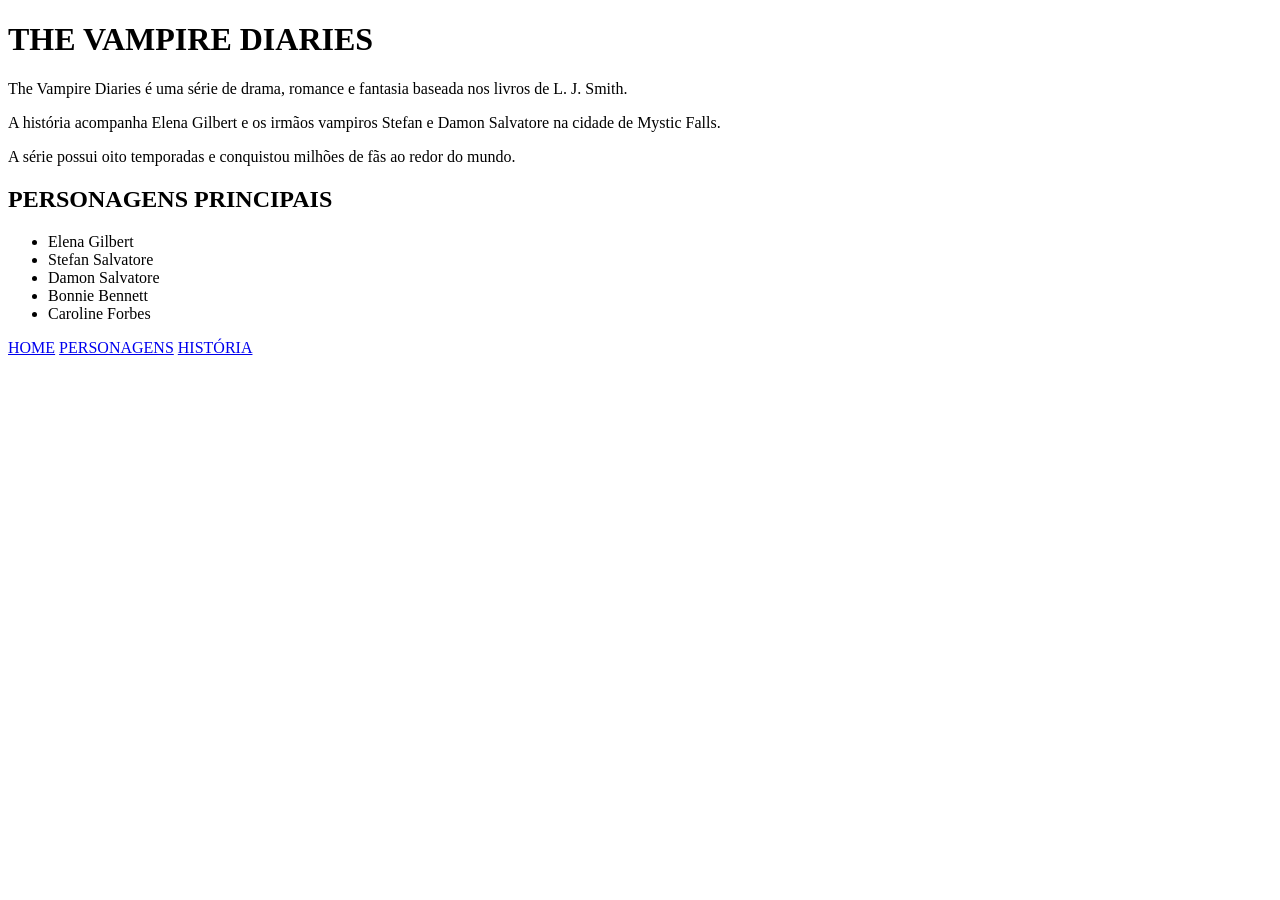
==== index.html @ aba8e845 "Create index.html" ====
<!DOCTYPE html>
<html lang="en">
<head>
    <meta charset="UTF-8">
    <meta name="viewport" content="width=device-width, initial-scale=1.0">
    <title>THE VAMPIRE DIARIES</title>
    <link rel="stylesheet" href="style.css">
</head>
<body>

<h1>THE VAMPIRE DIARIES</h1>

<p>
The Vampire Diaries é uma série de drama, romance e fantasia baseada nos livros de L. J. Smith.
</p>

<p class="pizza">
A história acompanha Elena Gilbert e os irmãos vampiros Stefan e Damon Salvatore na cidade de Mystic Falls.
</p>

<p>
A série possui oito temporadas e conquistou milhões de fãs ao redor do mundo.
</p>

<h2>PERSONAGENS PRINCIPAIS</h2>

<div class="lista">
<ul>
<li>Elena Gilbert</li>
<li>Stefan Salvatore</li>
<li>Damon Salvatore</li>
<li>Bonnie Bennett</li>
<li>Caroline Forbes</li>
</ul>
</div>

<footer>
    <a href="index.html">HOME</a>
    <a href="personagens.html">PERSONAGENS</a>
    <a href="historia.html">HISTÓRIA</a>
</footer>

</body>
</html>
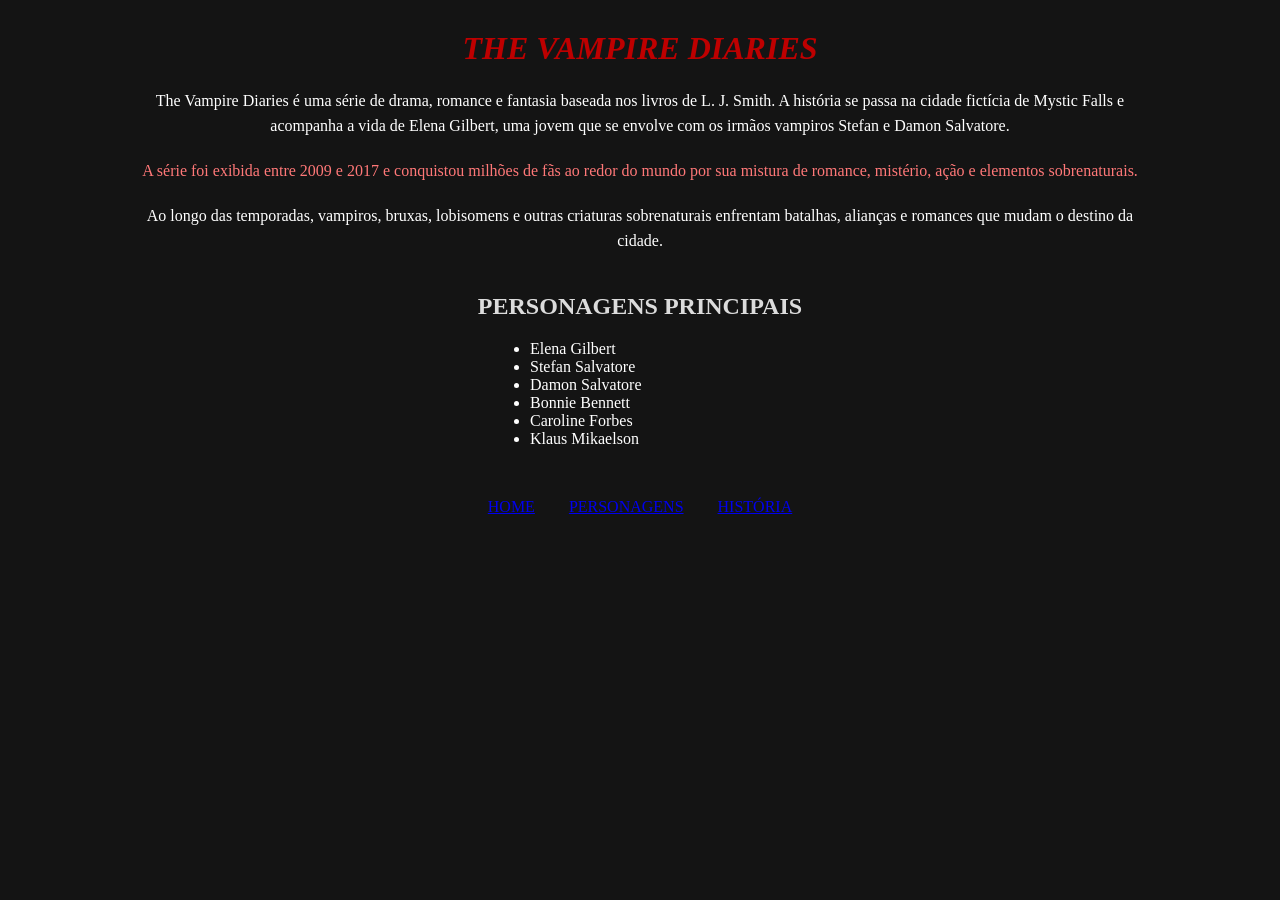
==== commit a99f1414: "Update index.html" ====
--- a/index.html
+++ b/index.html
@@ -11,15 +11,15 @@
 <h1>THE VAMPIRE DIARIES</h1>
 
 <p>
-The Vampire Diaries é uma série de drama, romance e fantasia baseada nos livros de L. J. Smith.
+The Vampire Diaries é uma série de drama, romance e fantasia baseada nos livros de L. J. Smith. A história se passa na cidade fictícia de Mystic Falls e acompanha a vida de Elena Gilbert, uma jovem que se envolve com os irmãos vampiros Stefan e Damon Salvatore.
 </p>
 
 <p class="pizza">
-A história acompanha Elena Gilbert e os irmãos vampiros Stefan e Damon Salvatore na cidade de Mystic Falls.
+A série foi exibida entre 2009 e 2017 e conquistou milhões de fãs ao redor do mundo por sua mistura de romance, mistério, ação e elementos sobrenaturais.
 </p>
 
 <p>
-A série possui oito temporadas e conquistou milhões de fãs ao redor do mundo.
+Ao longo das temporadas, vampiros, bruxas, lobisomens e outras criaturas sobrenaturais enfrentam batalhas, alianças e romances que mudam o destino da cidade.
 </p>
 
 <h2>PERSONAGENS PRINCIPAIS</h2>
@@ -31,6 +31,7 @@
 <li>Damon Salvatore</li>
 <li>Bonnie Bennett</li>
 <li>Caroline Forbes</li>
+<li>Klaus Mikaelson</li>
 </ul>
 </div>
 
--- a/style.css
+++ b/style.css
@@ -0,0 +1,42 @@
+body{
+ background-color: rgb(20,20,20);
+ text-align: center;
+ color: white;
+}
+
+h1{
+ color: rgb(190,0,0);
+ font-style: italic;
+ margin-top: 30px;
+}
+
+h2{
+ color: rgb(220,220,220);
+ margin-top: 40px;
+}
+
+p{
+ width: 80%;
+ margin: auto;
+ margin-top: 20px;
+ line-height: 25px;
+}
+
+.lista{
+ text-align: left;
+ width: 300px;
+ margin: auto;
+ margin-top: 20px;
+}
+
+.pizza{
+ color: rgb(255,120,120);
+}
+
+footer{
+ margin-top: 50px;
+}
+
+footer a{
+ margin: 15px;
+}
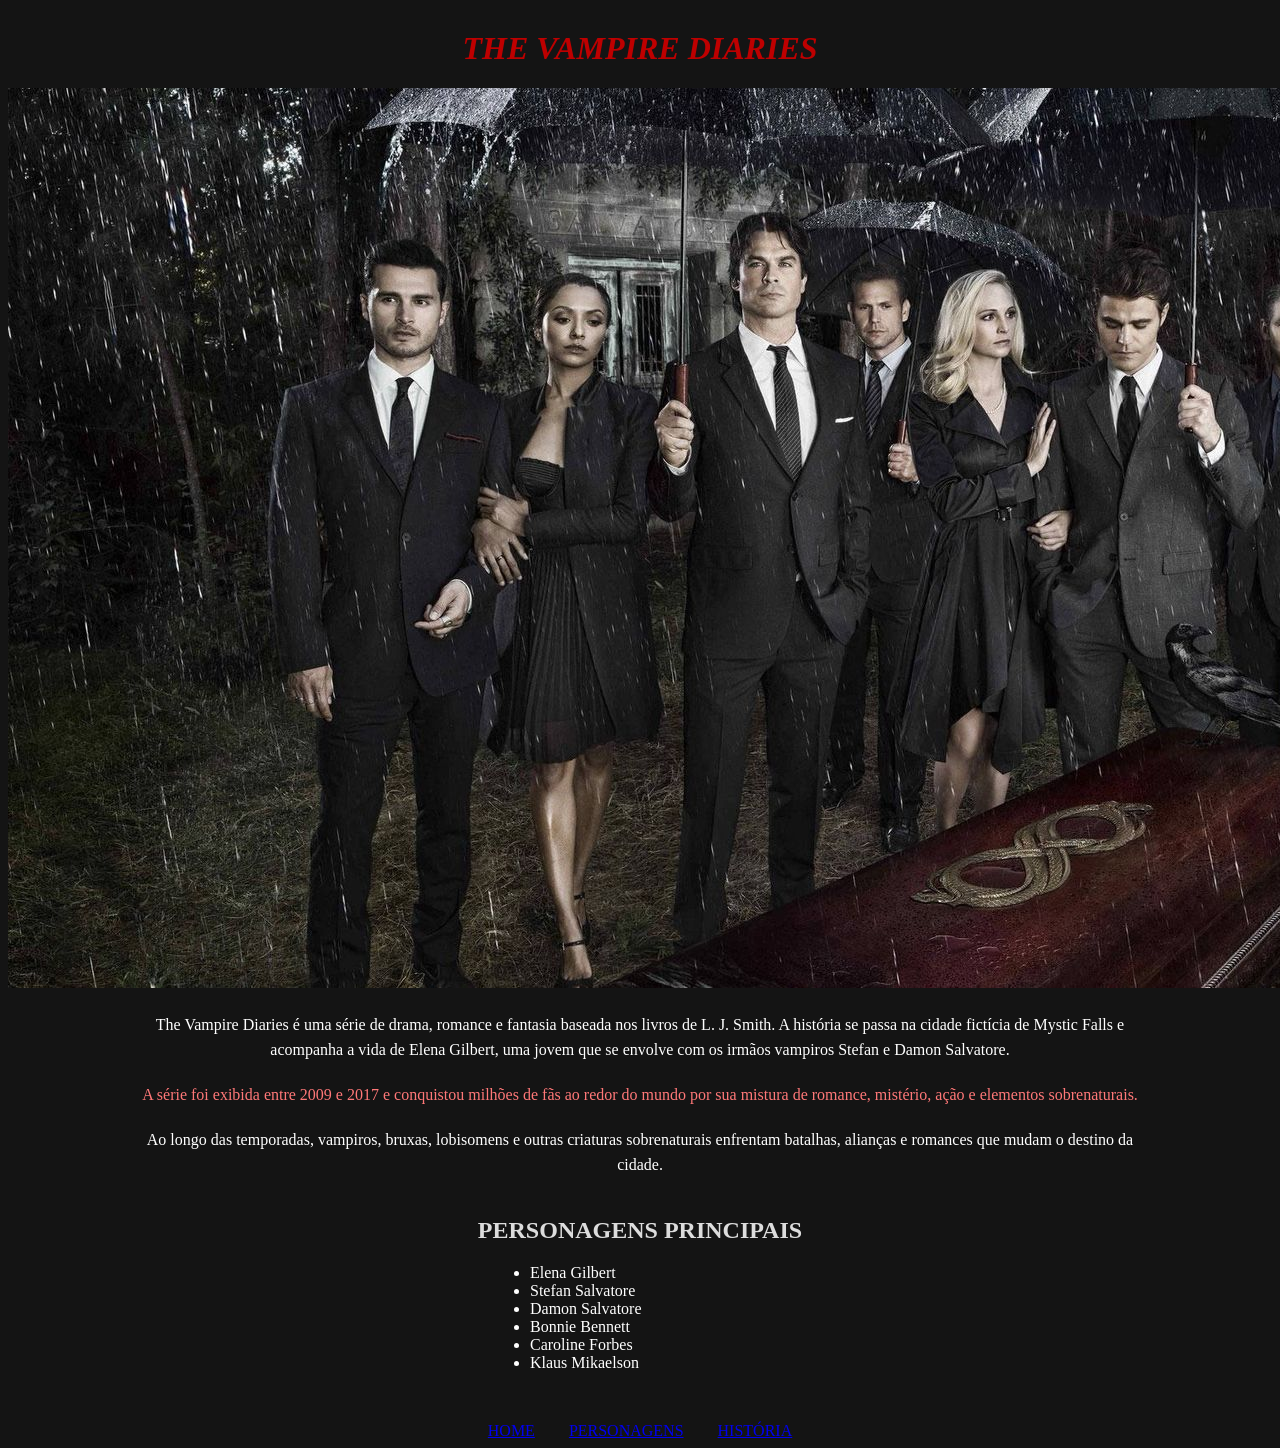
==== commit 599155c3: "Update index.html" ====
--- a/index.html
+++ b/index.html
@@ -9,7 +9,7 @@
 <body>
 
 <h1>THE VAMPIRE DIARIES</h1>
-
+<img class="imagem" src="capa.jpg">
 <p>
 The Vampire Diaries é uma série de drama, romance e fantasia baseada nos livros de L. J. Smith. A história se passa na cidade fictícia de Mystic Falls e acompanha a vida de Elena Gilbert, uma jovem que se envolve com os irmãos vampiros Stefan e Damon Salvatore.
 </p>
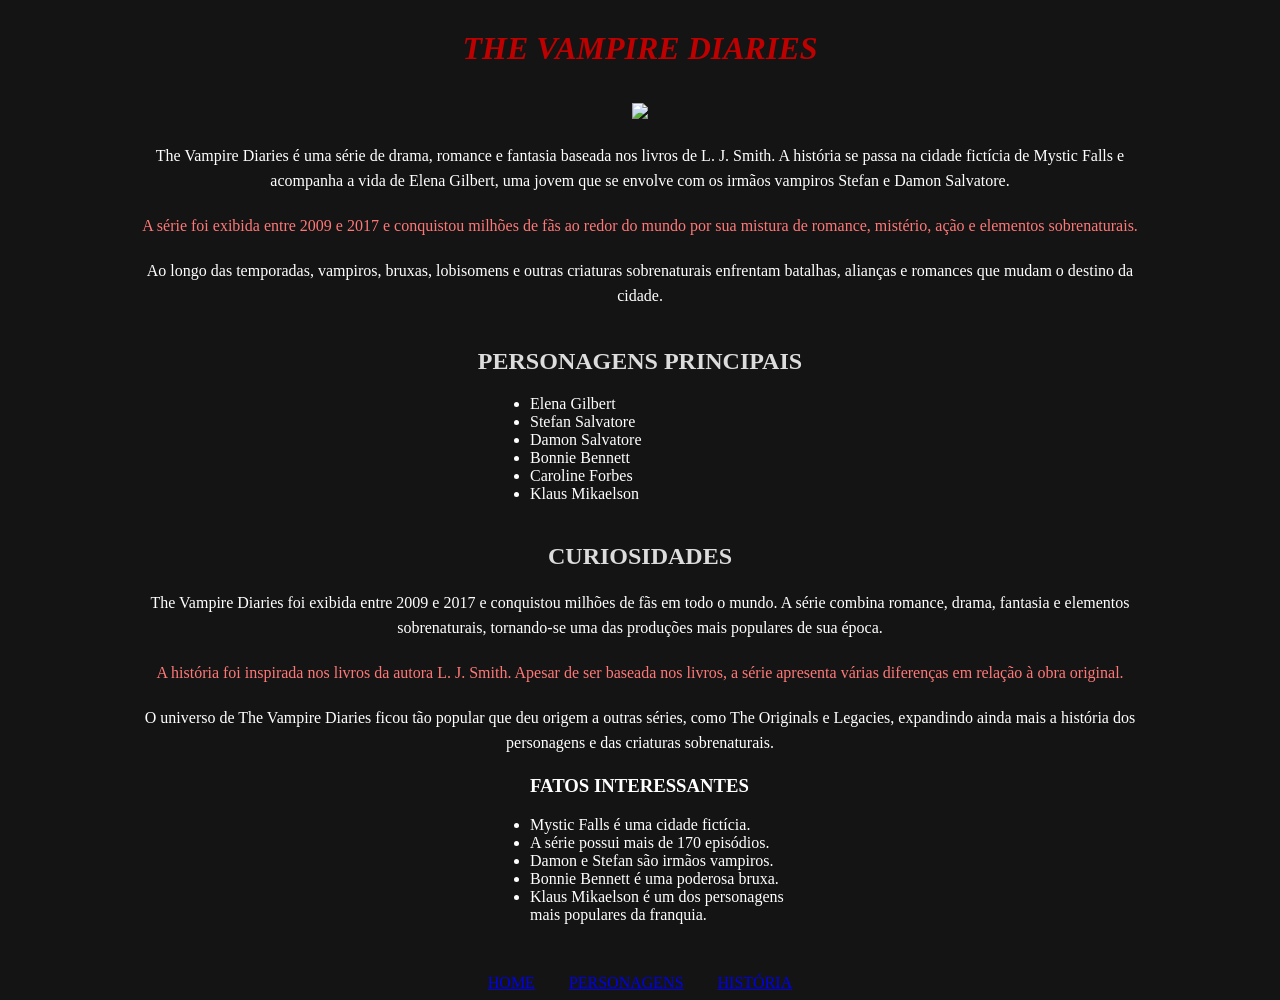
==== commit ed77bfd6: "Update index.html" ====
--- a/index.html
+++ b/index.html
@@ -9,7 +9,9 @@
 <body>
 
 <h1>THE VAMPIRE DIARIES</h1>
-<img class="imagem" src="capa.jpg">
+
+<img class="imagem" src="elenco.jpg">
+
 <p>
 The Vampire Diaries é uma série de drama, romance e fantasia baseada nos livros de L. J. Smith. A história se passa na cidade fictícia de Mystic Falls e acompanha a vida de Elena Gilbert, uma jovem que se envolve com os irmãos vampiros Stefan e Damon Salvatore.
 </p>
@@ -35,6 +37,33 @@
 </ul>
 </div>
 
+<h2>CURIOSIDADES</h2>
+
+<p>
+The Vampire Diaries foi exibida entre 2009 e 2017 e conquistou milhões de fãs em todo o mundo. A série combina romance, drama, fantasia e elementos sobrenaturais, tornando-se uma das produções mais populares de sua época.
+</p>
+
+<p class="pizza">
+A história foi inspirada nos livros da autora L. J. Smith. Apesar de ser baseada nos livros, a série apresenta várias diferenças em relação à obra original.
+</p>
+
+<p>
+O universo de The Vampire Diaries ficou tão popular que deu origem a outras séries, como The Originals e Legacies, expandindo ainda mais a história dos personagens e das criaturas sobrenaturais.
+</p>
+
+<div class="lista">
+<ul>
+<h3>FATOS INTERESSANTES</h3>
+
+<li>Mystic Falls é uma cidade fictícia.</li>
+<li>A série possui mais de 170 episódios.</li>
+<li>Damon e Stefan são irmãos vampiros.</li>
+<li>Bonnie Bennett é uma poderosa bruxa.</li>
+<li>Klaus Mikaelson é um dos personagens mais populares da franquia.</li>
+
+</ul>
+</div>
+
 <footer>
     <a href="index.html">HOME</a>
     <a href="personagens.html">PERSONAGENS</a>
--- a/style.css
+++ b/style.css
@@ -40,3 +40,7 @@
 footer a{
  margin: 15px;
 }
+.imagem{
+ width: 40%;
+ margin-top: 15px;
+}
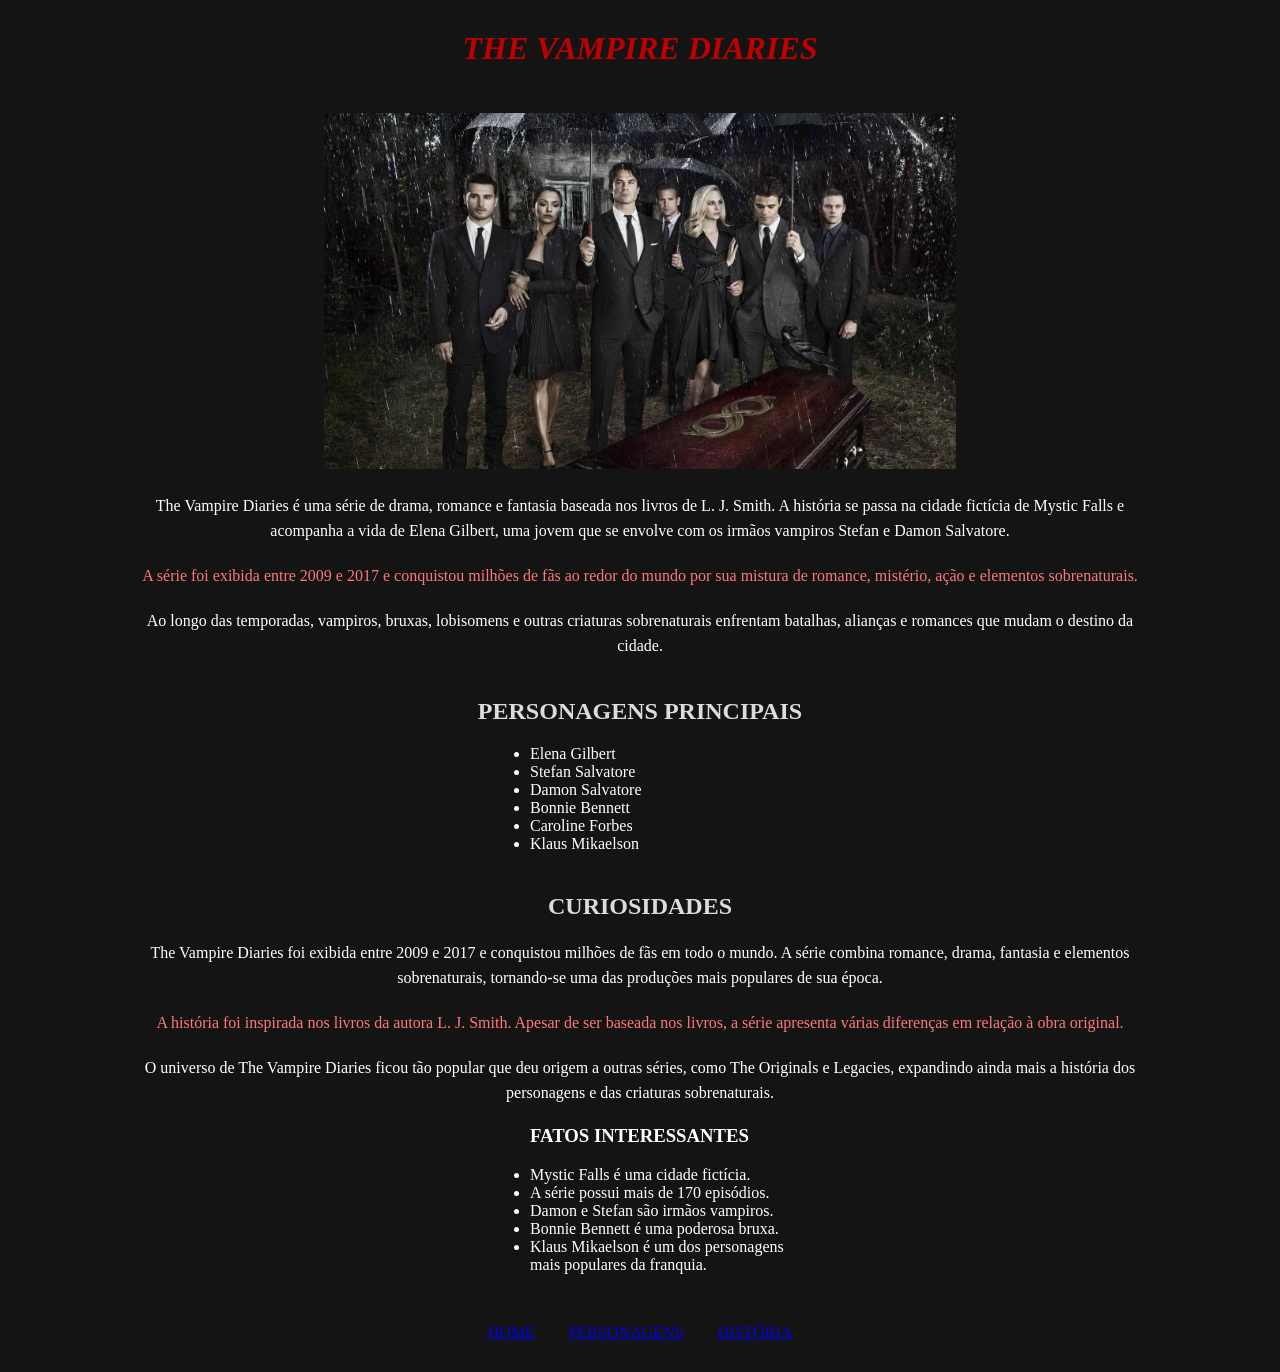
==== commit 6b2202e5: "Update index.html" ====
--- a/index.html
+++ b/index.html
@@ -10,7 +10,7 @@
 
 <h1>THE VAMPIRE DIARIES</h1>
 
-<img class="imagem" src="elenco.jpg">
+<img class="imagem" src="capa.jpg">
 
 <p>
 The Vampire Diaries é uma série de drama, romance e fantasia baseada nos livros de L. J. Smith. A história se passa na cidade fictícia de Mystic Falls e acompanha a vida de Elena Gilbert, uma jovem que se envolve com os irmãos vampiros Stefan e Damon Salvatore.
--- a/style.css
+++ b/style.css
@@ -22,6 +22,11 @@
  line-height: 25px;
 }
 
+.imagem{
+ width: 50%;
+ margin-top: 25px;
+}
+
 .lista{
  text-align: left;
  width: 300px;
@@ -35,12 +40,9 @@
 
 footer{
  margin-top: 50px;
+ margin-bottom: 30px;
 }
 
 footer a{
  margin: 15px;
 }
-.imagem{
- width: 40%;
- margin-top: 15px;
-}
